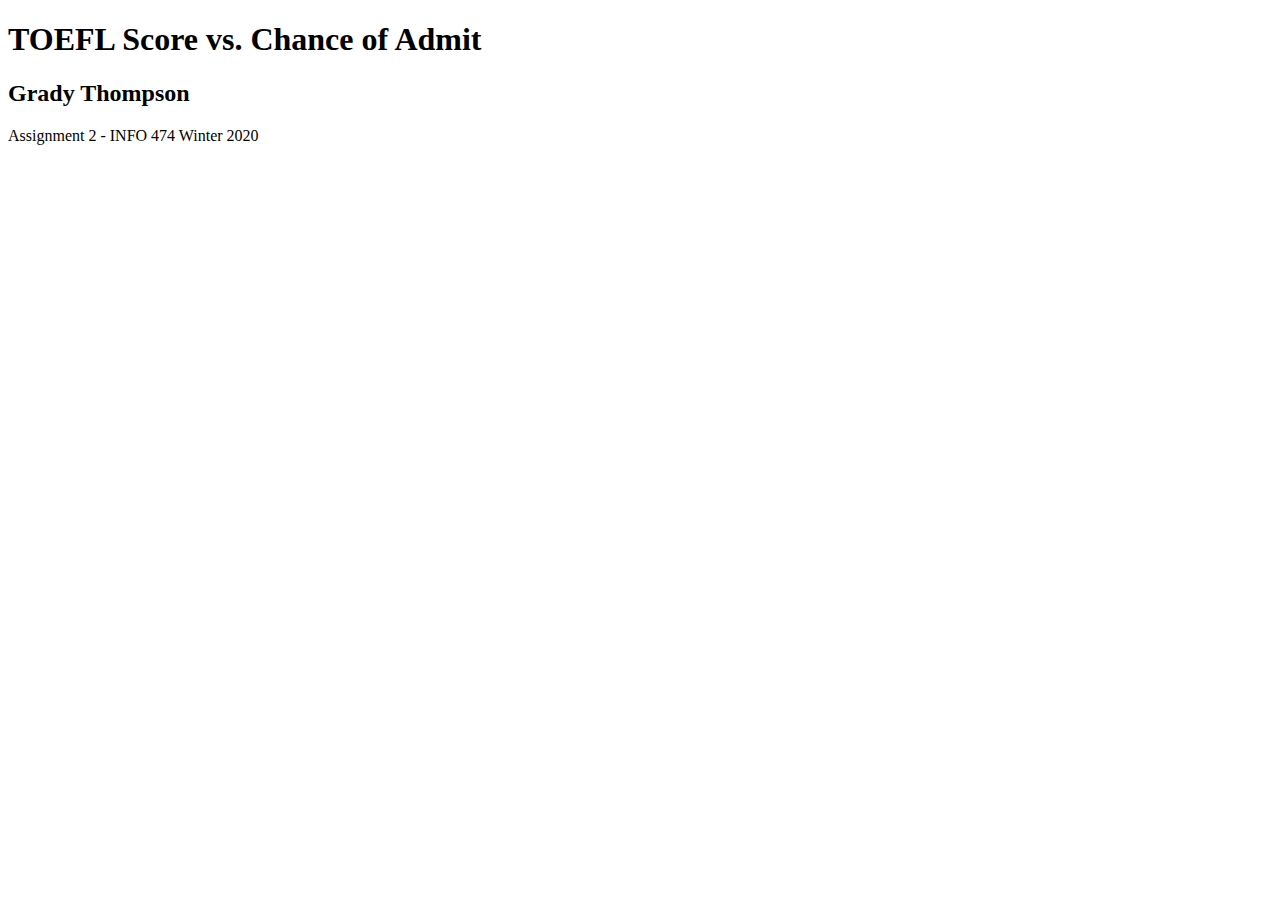
==== a2/index.html @ 57f01eb9 "Add initial web and data files" ====
<!DOCTYPE html>
<html lang="en">
<head>
    <meta charset="UTF-8">
    <meta name="viewport" content="width=device-width, initial-scale=1.0">
    <meta http-equiv="X-UA-Compatible" content="ie=edge">
    <title>TOEFL Score vs. Chance of Admit</title>
</head>
<body>
    <h1>TOEFL Score vs. Chance of Admit</h1>
    <h2>Grady Thompson</h2>
    <p>Assignment 2 - INFO 474 Winter 2020</p>
</body>
</html>
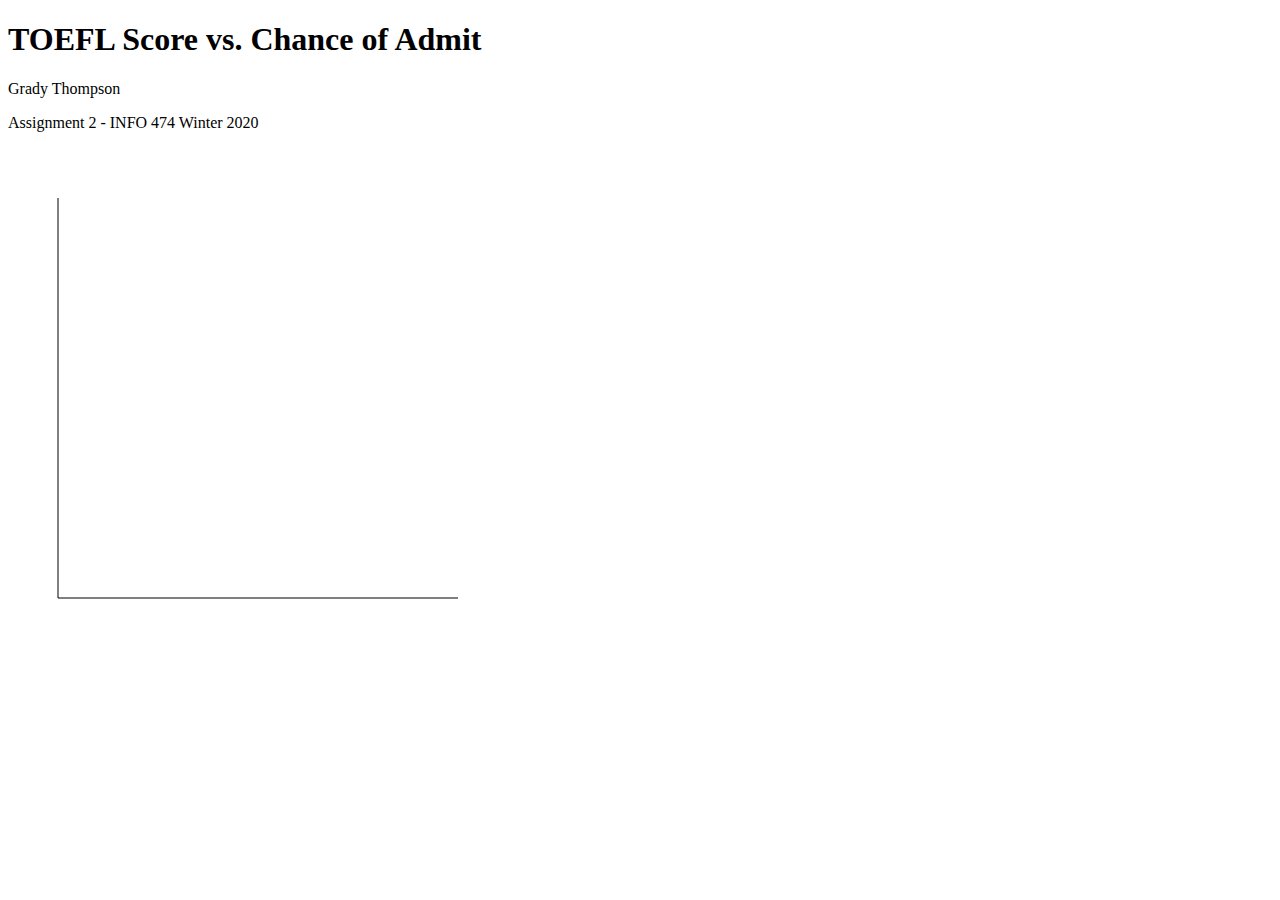
==== commit c442f7cf: "JSON data instead, some buggy code" ====
--- a/a2/index.html
+++ b/a2/index.html
@@ -8,7 +8,10 @@
 </head>
 <body>
     <h1>TOEFL Score vs. Chance of Admit</h1>
-    <h2>Grady Thompson</h2>
+    <p>Grady Thompson</p>
     <p>Assignment 2 - INFO 474 Winter 2020</p>
+
+    <canvas id="scatterplot" width="500" height="500"></canvas>
 </body>
+<script src="js/viz.js"></script>
 </html>